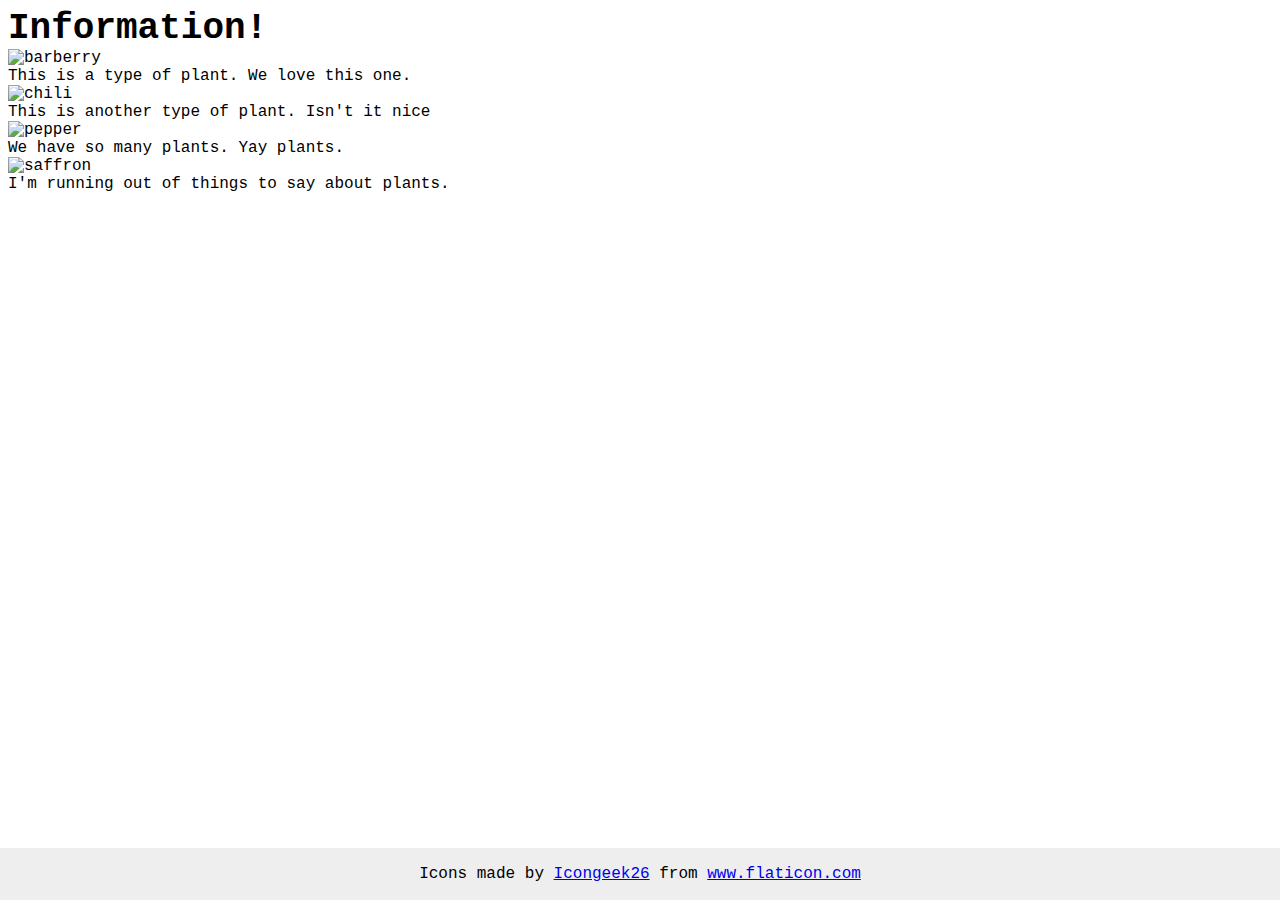
==== flex/04-flex-information/index.html @ 94a07abf "Added div sections to html. added classes as well" ====
<!DOCTYPE html>
<html lang="en">
  <head>
    <meta charset="UTF-8">
    <meta http-equiv="X-UA-Compatible" content="IE=edge">
    <meta name="viewport" content="width=device-width, initial-scale=1.0">
    <title>Information</title>
    <link rel="stylesheet" href="style.css">
  </head>
  <body>
    <div class="info-secion">
      <div class="title">Information!</div>

      <div class="plant-content">
        <img src="./images/barberry.png" alt="barberry">
        <div class="text">This is a type of plant. We love this one.</div>
      </div>

      <div class="plant-content">
        <img src="./images/chilli.png" alt="chili">
        <div class="text">This is another type of plant. Isn't it nice</div>
      </div>

      <div class="plant-content">
        <img src="./images/pepper.png" alt="pepper">
        <div class="text">We have so many plants. Yay plants.</div>
      </div>

      <div class="plant-content">
        <img src="./images/saffron.png" alt="saffron">
        <div class="text">I'm running out of things to say about plants.</div>
      </div>
    </div>
    <!-- disregard this section, it's here to give attribution to the creator of these icons -->
    <div class="footer">
      <div>Icons made by <a href="https://www.flaticon.com/authors/icongeek26" title="Icongeek26">Icongeek26</a> from <a href="https://www.flaticon.com/" title="Flaticon">www.flaticon.com</a></div>
    </div>
  </body>
</html>
---- flex/04-flex-information/style.css ----
body {
  font-family: 'Courier New', Courier, monospace;
}

img {
  width: 100px;
  height: 100px;
}

.title {
  font-size: 36px;
  font-weight: 900;
}

/* do not edit this footer */
.footer {
  position: fixed;
  bottom: 0;
  left: 0;
  right: 0;
  height: 52px;
  display: flex;
  align-items: center;
  justify-content: center;
  background: #eee;
}
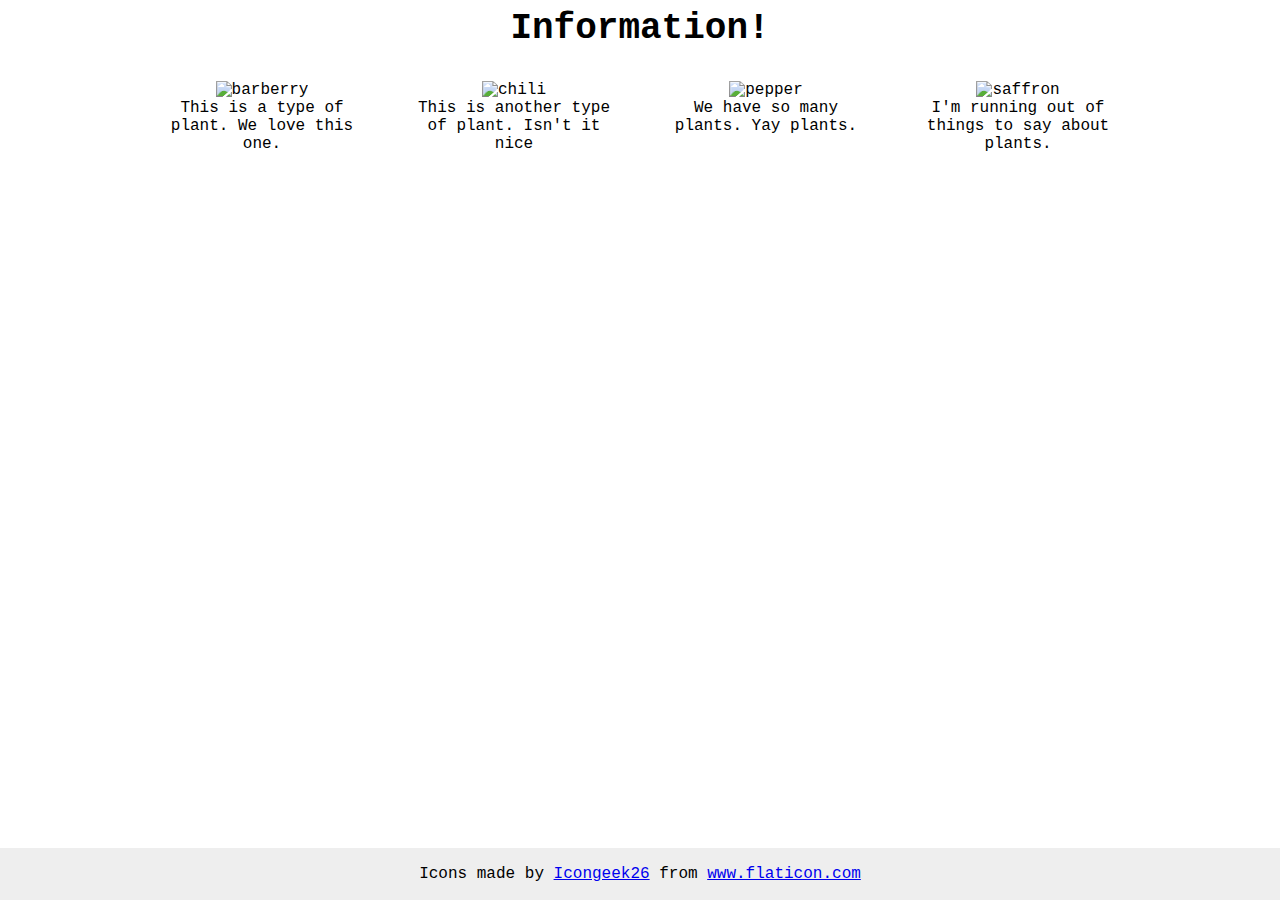
==== commit ca3c11c1: "Flex exercise 4 complete" ====
--- a/flex/04-flex-information/index.html
+++ b/flex/04-flex-information/index.html
@@ -8,27 +8,29 @@
     <link rel="stylesheet" href="style.css">
   </head>
   <body>
-    <div class="info-secion">
+    
+    <div class="info-section">
       <div class="title">Information!</div>
+      <div class="info-content">
+        <div class="plant-content">
+          <img src="./images/barberry.png" alt="barberry">
+          <div class="text">This is a type of plant. We love this one.</div>
+        </div>
 
-      <div class="plant-content">
-        <img src="./images/barberry.png" alt="barberry">
-        <div class="text">This is a type of plant. We love this one.</div>
-      </div>
+        <div class="plant-content">
+          <img src="./images/chilli.png" alt="chili">
+          <div class="text">This is another type of plant. Isn't it nice</div>
+        </div>
 
-      <div class="plant-content">
-        <img src="./images/chilli.png" alt="chili">
-        <div class="text">This is another type of plant. Isn't it nice</div>
-      </div>
+        <div class="plant-content">
+          <img src="./images/pepper.png" alt="pepper">
+          <div class="text">We have so many plants. Yay plants.</div>
+        </div>
 
-      <div class="plant-content">
-        <img src="./images/pepper.png" alt="pepper">
-        <div class="text">We have so many plants. Yay plants.</div>
-      </div>
-
-      <div class="plant-content">
-        <img src="./images/saffron.png" alt="saffron">
-        <div class="text">I'm running out of things to say about plants.</div>
+        <div class="plant-content">
+          <img src="./images/saffron.png" alt="saffron">
+          <div class="text">I'm running out of things to say about plants.</div>
+        </div>
       </div>
     </div>
     <!-- disregard this section, it's here to give attribution to the creator of these icons -->
--- a/flex/04-flex-information/style.css
+++ b/flex/04-flex-information/style.css
@@ -1,5 +1,6 @@
 body {
   font-family: 'Courier New', Courier, monospace;
+  text-align: center;
 }
 
 img {
@@ -25,3 +26,20 @@
   background: #eee;
 }
 
+.info-content {
+  display: flex;
+  justify-content: center;
+  gap: 52px;
+}
+
+.info-section {
+  display: flex;
+  flex-direction: column;
+  align-items: center;
+  gap: 32px;
+}
+
+.plant-content {
+  max-width: 200px;
+  height: auto;
+}